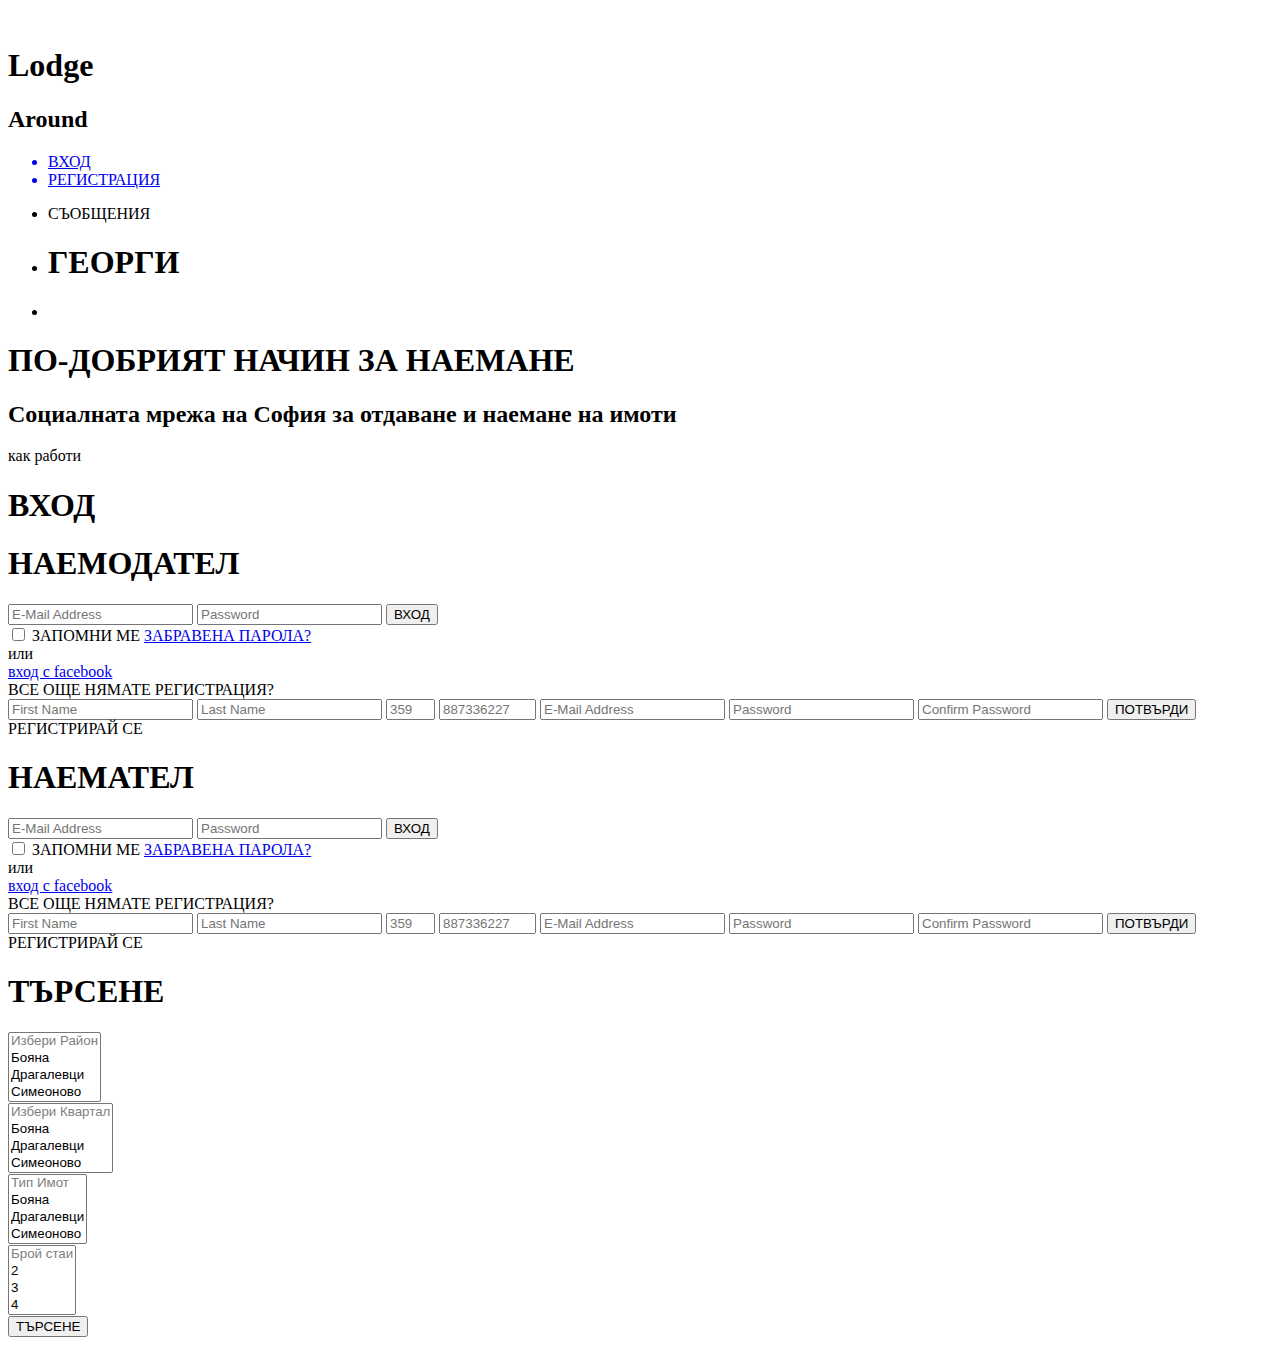
==== LodgeAround.Web/Gabrov/index.html @ c00293e9 "10.03" ====
﻿<!DOCTYPE html>
<html>
<head>
    <meta http-equiv="Content-Type" content="text/html; charset=utf-8" />
    <link rel="stylesheet" type="text/css" href="/Content/css/layout.css">
    <link rel="stylesheet" href="https://cdn.linearicons.com/free/1.0.0/icon-font.min.css">
    <title>LodgeAround</title>
    <link rel="icon" type="image/png" href="imgs/logo_icon.png">
    <script src="/scripts/layout.js"></script>
    <script src="/scripts/jquery-2.2.0.js"></script>
</head>
<body>
    <div id="how_it_works">
        <div class="float_right close_how_it_works lnr-cross" onclick="closeHowItWorks()"></div>
    </div>

<!--================================HEADER=====================================-->
<header>

    <div>
        <div id="background">
            <img src="/Content/imgs/ironman44.jpg" class="stretch" alt="" />
            <div class="headerTopLine">
                <div class="logoBox">
                    <span class="logoTop fLeft"></span>
                    <h1 class="fLeft">Lodge</h1>
                    <h2 class="fLeft">Around</h2>
                </div>
                <ul class="fRight">
                    <a href="#loginReg"><li class="fLeft loginReg">ВХОД</li></a>
                    <a href="#loginReg"><li class="fLeft loginReg">РЕГИСТРАЦИЯ</li></a>
                </ul>
                <ul class="fRight loged">
                    <li class="fLeft messages"><span class="lnr-bubble fLeft"><span  class="fLeft">СЪОБЩЕНИЯ</span></span></li>
                    <li class="fLeft logedProf"><h1 class="fLeft">ГЕОРГИ</h1><div class="fLeft"></div></li>
                    <li class="fLeft logout"><span class="lnr-power-switch fLeft"></span></li>
                </ul>
            </div>
        </div>

        <div class="headerContainer">

            <h1>ПО-ДОБРИЯТ НАЧИН ЗА НАЕМАНЕ</h1>
            <h2>Социалната мрежа на София за отдаване и наемане на имоти</h2>
            <a onclick="showHowItWorks()"><span>как работи</span></a>
        </div>
    </div>
</header>
<!--================================LOGIN FORMS=====================================-->
<div class="homeContainer" id="loginReg">
    <div class="mainTitleVhod">
        <span class="lnr-apartment fLeft"></span>
        <h1 class="fLeft">ВХОД</h1>
    </div>
<!--================================LANDLORD LOGIN=====================================-->
        <section class="fLeft landlordLogin">
            <span class="landlordAvatar">
                <div></div>
            </span>
            <h1>НАЕМОДАТЕЛ</h1>
            <form>
                <input id="eMailLand" type="email" name="email" placeholder="E-Mail Address">
                <input id="passLand" type="password" name="pass" placeholder="Password">
                <a href="#"><input id="submitLand" type="submit" value="ВХОД"></a>
                <div class="rememberMe">
                    <input class="fLeft" id="remember" type="checkbox" name="signed">
                    <label class="fLeft">ЗАПОМНИ МЕ</label>
                    <a class="fLeft" href="#">ЗАБРАВЕНА ПАРОЛА?</a>
                </div>
            </form>
            <div class="splitLine">
                <span class="whiteLine100 fLeft"></span>
                <span class="fLeft">или</span>
                <span class="whiteLine100 fLeft"></span>
            </div>
            <a href="#">
                <div class="fbLogin">
                    <span class="fLeft fbLogo"></span>
                    <span class="fLeft fbVhod">вход с facebook</span>
                </div>
            </a>
            <span class="ifNoAccount">ВСЕ ОЩЕ НЯМАТЕ РЕГИСТРАЦИЯ?</span>
            <div class="landLordRegformPad">
                <form class="landLordRegform">
                    <input id="firstName" type="text" name="fname" placeholder="First Name">
                    <input id="lastName" type="text" name="lname" placeholder="Last Name">
                    <span class="phoneNumber">
                        <input class="fLeft" id="phone" name="phone_number" placeholder="359" size="3" maxlength="3" value="" type="text">
                        <input class="fLeft" id="phone2" name="phone_number2" placeholder="887336227" size="9" maxlength="9" value="" type="text">
                    </span>
                    <input id="emailReg" type="email" name="email" placeholder="E-Mail Address">
                    <input id="passReg" type="password" name="pass" placeholder="Password">
                    <input id="passConf" type="password" name="pass" placeholder="Confirm Password">
                    <a href="#"><input id="submitReg" type="submit" value="ПОТВЪРДИ"></a>
                </form>
            </div>
            <div class="regButton"  onclick="openReg('landLordRegformPad')">
                <span class="registriraiSe"><span class="fLeft chevronRight"></span>РЕГИСТРИРАЙ СЕ</span>
            </div>
        </section>

<!--================================RENTER LOGIN=====================================-->
        <section class="fLeft renterLogin">
            <span class="renterAvatar">
                <div></div>
            </span>
            <h1>НАЕМАТЕЛ</h1>
            <form>
                <input id="eMailRent" type="email" name="email" placeholder="E-Mail Address">
                <input id="passRent" type="password" name="pass" placeholder="Password">
                <a href="#"><input id="submitRent" type="submit" value="ВХОД"></a>
                <div class="rememberMe">
                    <input class="fLeft" id="remember" type="checkbox" name="signed">
                    <label class="fLeft">ЗАПОМНИ МЕ</label>
                    <a class="fLeft" href="#">ЗАБРАВЕНА ПАРОЛА?</a>
                </div>
            </form>
            <div class="splitLine">
                <span class="whiteLine100 fLeft"></span>
                <span class="fLeft">или</span>
                <span class="whiteLine100 fLeft"></span>
            </div>
            <a href="#">
                <div class="fbLogin">
                    <span class="fLeft fbLogo"></span>
                    <span class="fLeft fbVhod">вход с facebook</span>
                </div>
            </a>
            <span class="ifNoAccount">ВСЕ ОЩЕ НЯМАТЕ РЕГИСТРАЦИЯ?</span>
            <div class="renterRegformPad">
                <form class="renterRegform">
                    <input id="renterFirstName" type="text" name="fname" placeholder="First Name">
                    <input id="renterLastName" type="text" name="lname" placeholder="Last Name">
                    <span class="phoneNumber">
                        <input id="renterPhone" name="phone_number" placeholder="359" class="fLeft element text" size="3" maxlength="3" value="" type="text">
                        <input id="renterPhone2" name="phone_number2" placeholder="887336227" class="fLeft element text" size="9" maxlength="9" value="" type="text">
                    </span>
                    <input id="renterEmailReg" type="email" name="email" placeholder="E-Mail Address">
                    <input id="renterPassReg" type="password" name="pass" placeholder="Password">
                    <input id="renterPassConf" type="password" name="pass" placeholder="Confirm Password">
                    <a href="#"><input id="renterSubmitReg" type="submit" value="ПОТВЪРДИ"></a>
                </form>
            </div>
            <div class="renterRegButton" onclick="openReg('renterRegformPad')">
                <span class="renterRegistriraiSe"><span class="fLeft chevronRight"></span>РЕГИСТРИРАЙ СЕ</span>
            </div>
        </section>
</div>
<!--================================SEARCH FORM=====================================-->
    <div class="mainTitleTyrsene">
        <span class="lnr-magnifier fLeft"></span>
        <h1 class="fLeft">ТЪРСЕНЕ</h1>
    </div>
<form class="searchForm">
    <div class="raion fLeft">
        <select multiple class="fLeft">
            <option value="volvo" class="selected" disabled>Избери Район</option>
            <option value="saab">Бояна</option>
            <option value="opel">Драгалевци</option>
            <option value="audi">Симеоново</option>
        </select>
    </div>
    <div class="kvartal fLeft">
        <select multiple class="fLeft">
            <option value="volvo" class="selected" disabled>Избери Квартал</option>
            <option value="saab">Бояна</option>
            <option value="opel">Драгалевци</option>
            <option value="audi">Симеоново</option>
        </select>
    </div>
    <div class="tipImot fLeft">
        <select multiple class="fLeft">
            <option value="volvo" class="selected" disabled>Тип Имот</option>
            <option value="saab">Бояна</option>
            <option value="opel">Драгалевци</option>
            <option value="audi">Симеоново</option>
        </select>
    </div>
    <div class="broyStai fLeft">
        <select multiple class="fLeft">
            <option value="volvo" class="selected" disabled>Брой стаи</option>
            <option value="saab">2</option>
            <option value="opel">3</option>
            <option value="audi">4</option>
        </select>
    </div>
    <a href="#"><input id="searchSubmit" class="fLeft" type="submit" value="ТЪРСЕНЕ"></a>
</form>
<!--================================FOOTER=====================================-->
<footer>

</footer>
</body>
</html>
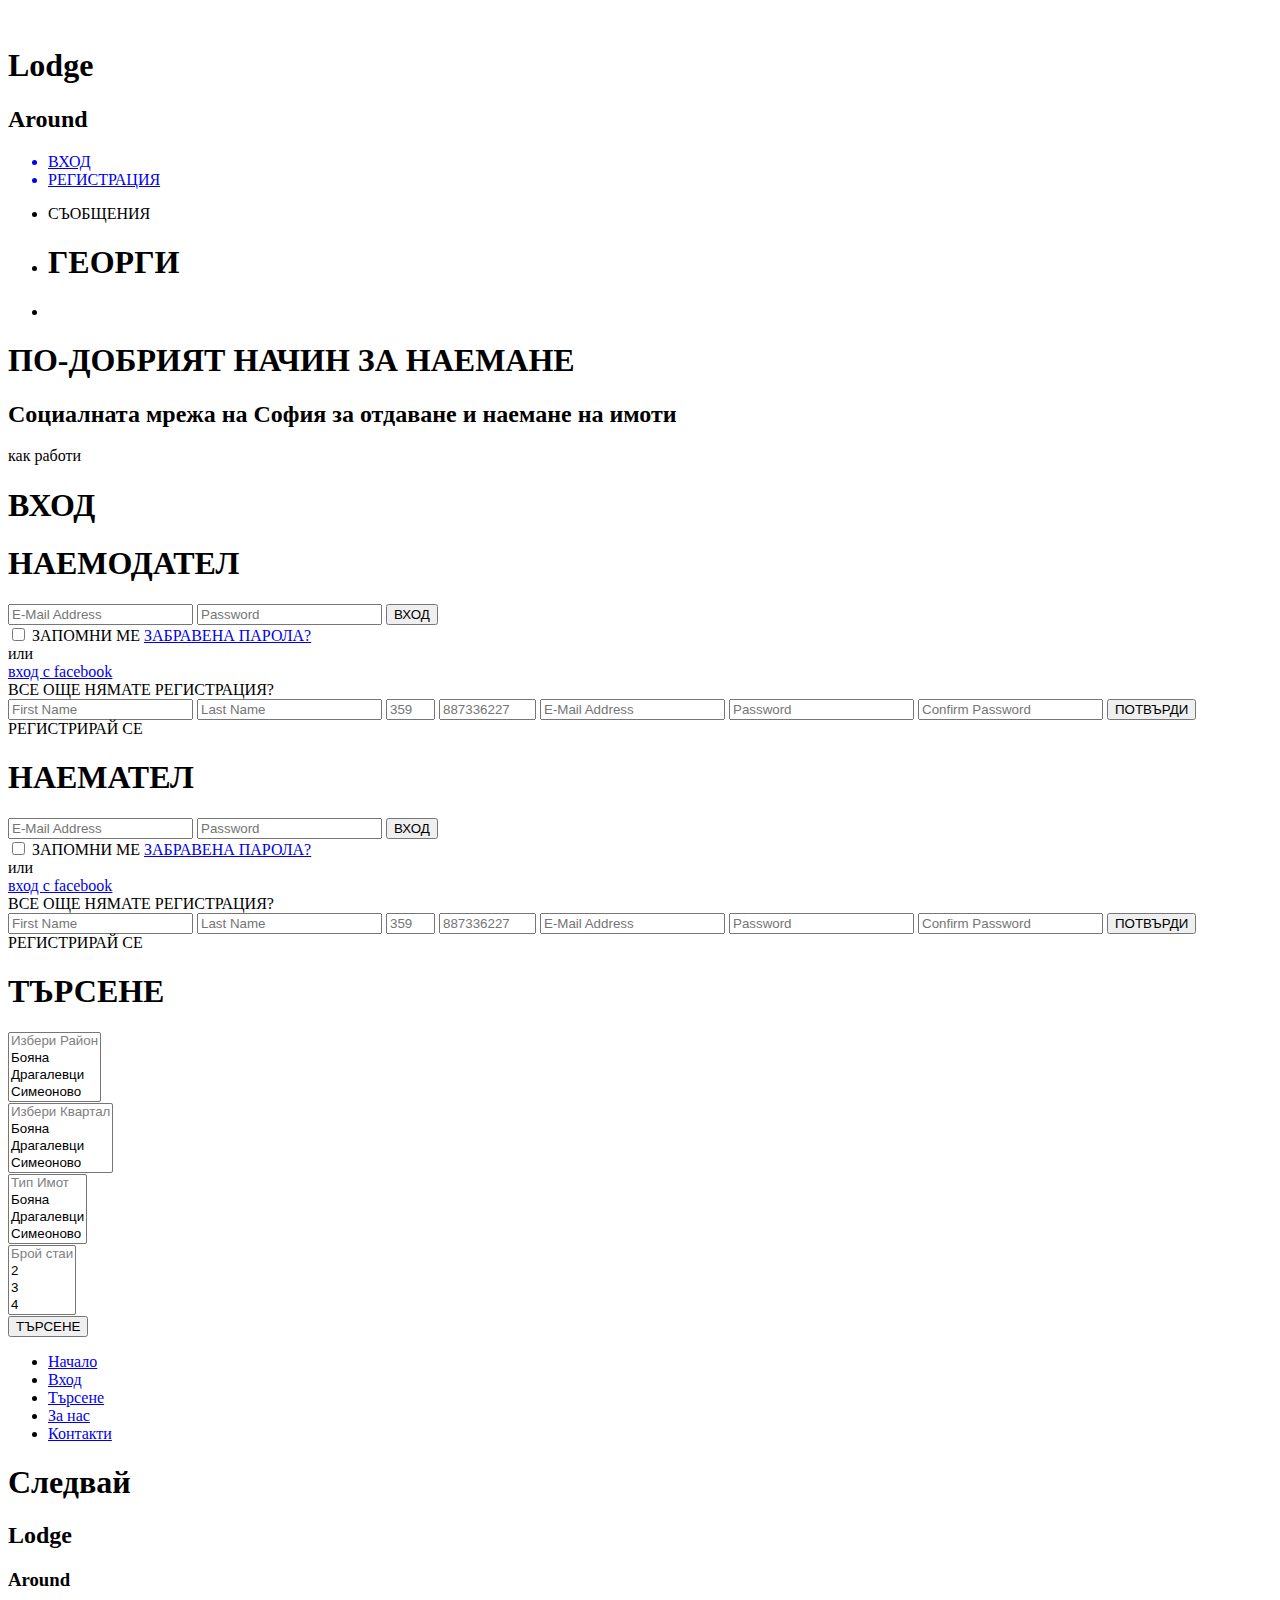
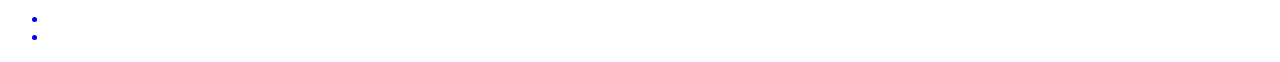
==== commit 2278f10b: "15.03" ====
--- a/LodgeAround.Web/Gabrov/index.html
+++ b/LodgeAround.Web/Gabrov/index.html
@@ -5,7 +5,7 @@
     <link rel="stylesheet" type="text/css" href="/Content/css/layout.css">
     <link rel="stylesheet" href="https://cdn.linearicons.com/free/1.0.0/icon-font.min.css">
     <title>LodgeAround</title>
-    <link rel="icon" type="image/png" href="imgs/logo_icon.png">
+    <link rel="icon" type="image/png" href="/Content/imgs/logo_95x95.png">
     <script src="/scripts/layout.js"></script>
     <script src="/scripts/jquery-2.2.0.js"></script>
 </head>
@@ -14,181 +14,198 @@
         <div class="float_right close_how_it_works lnr-cross" onclick="closeHowItWorks()"></div>
     </div>
 
-<!--================================HEADER=====================================-->
-<header>
+    <!--================================HEADER=====================================-->
+    <header>
+        <div>
+            <div id="background">
+                <img src="/Content/imgs/ironman44.jpg" class="stretch" alt="" />
+                <div class="headerTopLine">
+                    <div class="logoBox">
+                        <span class="logoTop fLeft"></span>
+                        <h1 class="fLeft">Lodge</h1>
+                        <h2 class="fLeft">Around</h2>
+                    </div>
+                    <ul class="fRight">
+                        <a href="#loginReg"><li class="fLeft loginReg">ВХОД</li></a>
+                        <a href="#loginReg"><li class="fLeft loginReg">РЕГИСТРАЦИЯ</li></a>
+                    </ul>
+                    <ul class="fRight loged">
+                        <li class="fLeft messages"><span class="lnr-bubble fLeft"><span class="fLeft">СЪОБЩЕНИЯ</span></span></li>
+                        <li class="fLeft logedProf"><h1 class="fLeft">ГЕОРГИ</h1><div class="fLeft"></div></li>
+                        <li class="fLeft logout"><span class="lnr-power-switch fLeft"></span></li>
+                    </ul>
+                </div>
+            </div>
 
-    <div>
-        <div id="background">
-            <img src="/Content/imgs/ironman44.jpg" class="stretch" alt="" />
-            <div class="headerTopLine">
-                <div class="logoBox">
-                    <span class="logoTop fLeft"></span>
-                    <h1 class="fLeft">Lodge</h1>
-                    <h2 class="fLeft">Around</h2>
-                </div>
-                <ul class="fRight">
-                    <a href="#loginReg"><li class="fLeft loginReg">ВХОД</li></a>
-                    <a href="#loginReg"><li class="fLeft loginReg">РЕГИСТРАЦИЯ</li></a>
-                </ul>
-                <ul class="fRight loged">
-                    <li class="fLeft messages"><span class="lnr-bubble fLeft"><span  class="fLeft">СЪОБЩЕНИЯ</span></span></li>
-                    <li class="fLeft logedProf"><h1 class="fLeft">ГЕОРГИ</h1><div class="fLeft"></div></li>
-                    <li class="fLeft logout"><span class="lnr-power-switch fLeft"></span></li>
-                </ul>
+            <div class="headerContainer">
+
+                <h1>ПО-ДОБРИЯТ НАЧИН ЗА НАЕМАНЕ</h1>
+                <h2>Социалната мрежа на София за отдаване и наемане на имоти</h2>
+                <a onclick="showHowItWorks()"><span>как работи</span></a>
             </div>
         </div>
-
-        <div class="headerContainer">
-
-            <h1>ПО-ДОБРИЯТ НАЧИН ЗА НАЕМАНЕ</h1>
-            <h2>Социалната мрежа на София за отдаване и наемане на имоти</h2>
-            <a onclick="showHowItWorks()"><span>как работи</span></a>
+    </header>
+    <!--================================LOGIN FORMS=====================================-->
+    <div class="backImg">
+        <div class="homeContainer" id="loginReg">
+            <div class="mainTitleVhod">
+                <span class="lnr-apartment fLeft"></span>
+                <h1 class="fLeft">ВХОД</h1>
+            </div>
+            <!--================================LANDLORD LOGIN=====================================-->
+            <section class="fLeft landlordLogin">
+                <span class="landlordAvatar">
+                    <div></div>
+                </span>
+                <h1>НАЕМОДАТЕЛ</h1>
+                <form>
+                    <input id="eMailLand" type="email" name="email" placeholder="E-Mail Address">
+                    <input id="passLand" type="password" name="pass" placeholder="Password">
+                    <a href="#"><input id="submitLand" type="submit" value="ВХОД"></a>
+                    <div class="rememberMe">
+                        <input class="fLeft" id="remember" type="checkbox" name="signed">
+                        <label class="fLeft">ЗАПОМНИ МЕ</label>
+                        <a class="fLeft" href="#">ЗАБРАВЕНА ПАРОЛА?</a>
+                    </div>
+                </form>
+                <div class="splitLine">
+                    <span class="whiteLine100 fLeft"></span>
+                    <span class="fLeft">или</span>
+                    <span class="whiteLine100 fLeft"></span>
+                </div>
+                <a href="#">
+                    <div class="fbLogin">
+                        <span class="fLeft fbLogo"></span>
+                        <span class="fLeft fbVhod">вход с facebook</span>
+                    </div>
+                </a>
+                <span class="ifNoAccount">ВСЕ ОЩЕ НЯМАТЕ РЕГИСТРАЦИЯ?</span>
+                <div class="landLordRegformPad">
+                    <form class="landLordRegform">
+                        <input id="firstName" type="text" name="fname" placeholder="First Name">
+                        <input id="lastName" type="text" name="lname" placeholder="Last Name">
+                        <span class="phoneNumber">
+                            <input class="fLeft" id="phone" name="phone_number" placeholder="359" size="3" maxlength="3" value="" type="text">
+                            <input class="fLeft" id="phone2" name="phone_number2" placeholder="887336227" size="9" maxlength="9" value="" type="text">
+                        </span>
+                        <input id="emailReg" type="email" name="email" placeholder="E-Mail Address">
+                        <input id="passReg" type="password" name="pass" placeholder="Password">
+                        <input id="passConf" type="password" name="pass" placeholder="Confirm Password">
+                        <a href="#"><input id="submitReg" type="submit" value="ПОТВЪРДИ"></a>
+                    </form>
+                </div>
+                <div class="regButton" onclick="openReg('landLordRegformPad')">
+                    <span class="registriraiSe"><span class="fLeft chevronRight"></span>РЕГИСТРИРАЙ СЕ</span>
+                </div>
+            </section>
+            <!--================================RENTER LOGIN=====================================-->
+            <section class="fLeft renterLogin">
+                <span class="renterAvatar">
+                    <div></div>
+                </span>
+                <h1>НАЕМАТЕЛ</h1>
+                <form>
+                    <input id="eMailRent" type="email" name="email" placeholder="E-Mail Address">
+                    <input id="passRent" type="password" name="pass" placeholder="Password">
+                    <a href="#"><input id="submitRent" type="submit" value="ВХОД"></a>
+                    <div class="rememberMe">
+                        <input class="fLeft" id="remember" type="checkbox" name="signed">
+                        <label class="fLeft">ЗАПОМНИ МЕ</label>
+                        <a class="fLeft" href="#">ЗАБРАВЕНА ПАРОЛА?</a>
+                    </div>
+                </form>
+                <div class="splitLine">
+                    <span class="whiteLine100 fLeft"></span>
+                    <span class="fLeft">или</span>
+                    <span class="whiteLine100 fLeft"></span>
+                </div>
+                <a href="#">
+                    <div class="fbLogin">
+                        <span class="fLeft fbLogo"></span>
+                        <span class="fLeft fbVhod">вход с facebook</span>
+                    </div>
+                </a>
+                <span class="ifNoAccount">ВСЕ ОЩЕ НЯМАТЕ РЕГИСТРАЦИЯ?</span>
+                <div class="renterRegformPad">
+                    <form class="renterRegform">
+                        <input id="renterFirstName" type="text" name="fname" placeholder="First Name">
+                        <input id="renterLastName" type="text" name="lname" placeholder="Last Name">
+                        <span class="phoneNumber">
+                            <input id="renterPhone" name="phone_number" placeholder="359" class="fLeft element text" size="3" maxlength="3" value="" type="text">
+                            <input id="renterPhone2" name="phone_number2" placeholder="887336227" class="fLeft element text" size="9" maxlength="9" value="" type="text">
+                        </span>
+                        <input id="renterEmailReg" type="email" name="email" placeholder="E-Mail Address">
+                        <input id="renterPassReg" type="password" name="pass" placeholder="Password">
+                        <input id="renterPassConf" type="password" name="pass" placeholder="Confirm Password">
+                        <a href="#"><input id="renterSubmitReg" type="submit" value="ПОТВЪРДИ"></a>
+                    </form>
+                </div>
+                <div class="renterRegButton regButton" onclick="openReg('renterRegformPad')">
+                    <span class="renterRegistriraiSe"><span class="fLeft chevronRight"></span>РЕГИСТРИРАЙ СЕ</span>
+                </div>
+            </section>
+        </div>
+    </div>
+        <!--================================SEARCH FORM=====================================-->
+        <div class="mainTitleTyrsene">
+            <span class="lnr-magnifier fLeft"></span>
+            <h1 class="fLeft">ТЪРСЕНЕ</h1>
+        </div>
+        <form class="searchForm">
+            <div class="raion">
+                <select multiple class="fLeft">
+                    <option value="volvo" class="selected" disabled>Избери Район</option>
+                    <option value="saab">Бояна</option>
+                    <option value="opel">Драгалевци</option>
+                    <option value="audi">Симеоново</option>
+                </select>
+            </div>
+            <div class="kvartal">
+                <select multiple class="fLeft">
+                    <option value="volvo" class="selected" disabled>Избери Квартал</option>
+                    <option value="saab">Бояна</option>
+                    <option value="opel">Драгалевци</option>
+                    <option value="audi">Симеоново</option>
+                </select>
+            </div>
+            <div class="tipImot">
+                <select multiple class="fLeft">
+                    <option value="volvo" class="selected" disabled>Тип Имот</option>
+                    <option value="saab">Бояна</option>
+                    <option value="opel">Драгалевци</option>
+                    <option value="audi">Симеоново</option>
+                </select>
+            </div>
+            <div class="broyStai">
+                <select multiple class="fLeft">
+                    <option value="volvo" class="selected" disabled>Брой стаи</option>
+                    <option value="saab">2</option>
+                    <option value="opel">3</option>
+                    <option value="audi">4</option>
+                </select>
+            </div>
+            <a href="#"><input id="searchSubmit" type="submit" value="ТЪРСЕНЕ"></a>
+        </form>
+    <!--================================FOOTER=====================================-->
+    <footer>
+        <div class="footerWrap">
+            <ul class="footerNav fLeft">
+                <li><a href="#">Начало</a></li>
+                <li><a href="#">Вход</a></li>
+                <li><a href="#">Търсене</a></li>
+                <li><a href="#">За нас</a></li>
+                <li><a href="#">Контакти</a></li>
+            </ul>
+            <div class="footerRightSection fLeft" >
+                <div>
+                    <h1 class="fLeft">Следвай</h1><h2 class="fLeft">Lodge</h2><h3 class="fLeft">Around</h3>
+                </div>
+                <ul class="socialSprite">
+                    <a href="#"><li class="facebook fLeft"></li></a>
+                    <a href="#"><li class="instagram fLeft"></li></a>
+                </ul>
+            </div>
         </div>
-    </div>
-</header>
-<!--================================LOGIN FORMS=====================================-->
-<div class="homeContainer" id="loginReg">
-    <div class="mainTitleVhod">
-        <span class="lnr-apartment fLeft"></span>
-        <h1 class="fLeft">ВХОД</h1>
-    </div>
-<!--================================LANDLORD LOGIN=====================================-->
-        <section class="fLeft landlordLogin">
-            <span class="landlordAvatar">
-                <div></div>
-            </span>
-            <h1>НАЕМОДАТЕЛ</h1>
-            <form>
-                <input id="eMailLand" type="email" name="email" placeholder="E-Mail Address">
-                <input id="passLand" type="password" name="pass" placeholder="Password">
-                <a href="#"><input id="submitLand" type="submit" value="ВХОД"></a>
-                <div class="rememberMe">
-                    <input class="fLeft" id="remember" type="checkbox" name="signed">
-                    <label class="fLeft">ЗАПОМНИ МЕ</label>
-                    <a class="fLeft" href="#">ЗАБРАВЕНА ПАРОЛА?</a>
-                </div>
-            </form>
-            <div class="splitLine">
-                <span class="whiteLine100 fLeft"></span>
-                <span class="fLeft">или</span>
-                <span class="whiteLine100 fLeft"></span>
-            </div>
-            <a href="#">
-                <div class="fbLogin">
-                    <span class="fLeft fbLogo"></span>
-                    <span class="fLeft fbVhod">вход с facebook</span>
-                </div>
-            </a>
-            <span class="ifNoAccount">ВСЕ ОЩЕ НЯМАТЕ РЕГИСТРАЦИЯ?</span>
-            <div class="landLordRegformPad">
-                <form class="landLordRegform">
-                    <input id="firstName" type="text" name="fname" placeholder="First Name">
-                    <input id="lastName" type="text" name="lname" placeholder="Last Name">
-                    <span class="phoneNumber">
-                        <input class="fLeft" id="phone" name="phone_number" placeholder="359" size="3" maxlength="3" value="" type="text">
-                        <input class="fLeft" id="phone2" name="phone_number2" placeholder="887336227" size="9" maxlength="9" value="" type="text">
-                    </span>
-                    <input id="emailReg" type="email" name="email" placeholder="E-Mail Address">
-                    <input id="passReg" type="password" name="pass" placeholder="Password">
-                    <input id="passConf" type="password" name="pass" placeholder="Confirm Password">
-                    <a href="#"><input id="submitReg" type="submit" value="ПОТВЪРДИ"></a>
-                </form>
-            </div>
-            <div class="regButton"  onclick="openReg('landLordRegformPad')">
-                <span class="registriraiSe"><span class="fLeft chevronRight"></span>РЕГИСТРИРАЙ СЕ</span>
-            </div>
-        </section>
-
-<!--================================RENTER LOGIN=====================================-->
-        <section class="fLeft renterLogin">
-            <span class="renterAvatar">
-                <div></div>
-            </span>
-            <h1>НАЕМАТЕЛ</h1>
-            <form>
-                <input id="eMailRent" type="email" name="email" placeholder="E-Mail Address">
-                <input id="passRent" type="password" name="pass" placeholder="Password">
-                <a href="#"><input id="submitRent" type="submit" value="ВХОД"></a>
-                <div class="rememberMe">
-                    <input class="fLeft" id="remember" type="checkbox" name="signed">
-                    <label class="fLeft">ЗАПОМНИ МЕ</label>
-                    <a class="fLeft" href="#">ЗАБРАВЕНА ПАРОЛА?</a>
-                </div>
-            </form>
-            <div class="splitLine">
-                <span class="whiteLine100 fLeft"></span>
-                <span class="fLeft">или</span>
-                <span class="whiteLine100 fLeft"></span>
-            </div>
-            <a href="#">
-                <div class="fbLogin">
-                    <span class="fLeft fbLogo"></span>
-                    <span class="fLeft fbVhod">вход с facebook</span>
-                </div>
-            </a>
-            <span class="ifNoAccount">ВСЕ ОЩЕ НЯМАТЕ РЕГИСТРАЦИЯ?</span>
-            <div class="renterRegformPad">
-                <form class="renterRegform">
-                    <input id="renterFirstName" type="text" name="fname" placeholder="First Name">
-                    <input id="renterLastName" type="text" name="lname" placeholder="Last Name">
-                    <span class="phoneNumber">
-                        <input id="renterPhone" name="phone_number" placeholder="359" class="fLeft element text" size="3" maxlength="3" value="" type="text">
-                        <input id="renterPhone2" name="phone_number2" placeholder="887336227" class="fLeft element text" size="9" maxlength="9" value="" type="text">
-                    </span>
-                    <input id="renterEmailReg" type="email" name="email" placeholder="E-Mail Address">
-                    <input id="renterPassReg" type="password" name="pass" placeholder="Password">
-                    <input id="renterPassConf" type="password" name="pass" placeholder="Confirm Password">
-                    <a href="#"><input id="renterSubmitReg" type="submit" value="ПОТВЪРДИ"></a>
-                </form>
-            </div>
-            <div class="renterRegButton" onclick="openReg('renterRegformPad')">
-                <span class="renterRegistriraiSe"><span class="fLeft chevronRight"></span>РЕГИСТРИРАЙ СЕ</span>
-            </div>
-        </section>
-</div>
-<!--================================SEARCH FORM=====================================-->
-    <div class="mainTitleTyrsene">
-        <span class="lnr-magnifier fLeft"></span>
-        <h1 class="fLeft">ТЪРСЕНЕ</h1>
-    </div>
-<form class="searchForm">
-    <div class="raion fLeft">
-        <select multiple class="fLeft">
-            <option value="volvo" class="selected" disabled>Избери Район</option>
-            <option value="saab">Бояна</option>
-            <option value="opel">Драгалевци</option>
-            <option value="audi">Симеоново</option>
-        </select>
-    </div>
-    <div class="kvartal fLeft">
-        <select multiple class="fLeft">
-            <option value="volvo" class="selected" disabled>Избери Квартал</option>
-            <option value="saab">Бояна</option>
-            <option value="opel">Драгалевци</option>
-            <option value="audi">Симеоново</option>
-        </select>
-    </div>
-    <div class="tipImot fLeft">
-        <select multiple class="fLeft">
-            <option value="volvo" class="selected" disabled>Тип Имот</option>
-            <option value="saab">Бояна</option>
-            <option value="opel">Драгалевци</option>
-            <option value="audi">Симеоново</option>
-        </select>
-    </div>
-    <div class="broyStai fLeft">
-        <select multiple class="fLeft">
-            <option value="volvo" class="selected" disabled>Брой стаи</option>
-            <option value="saab">2</option>
-            <option value="opel">3</option>
-            <option value="audi">4</option>
-        </select>
-    </div>
-    <a href="#"><input id="searchSubmit" class="fLeft" type="submit" value="ТЪРСЕНЕ"></a>
-</form>
-<!--================================FOOTER=====================================-->
-<footer>
-
-</footer>
+    </footer>
 </body>
-</html>
+</html>